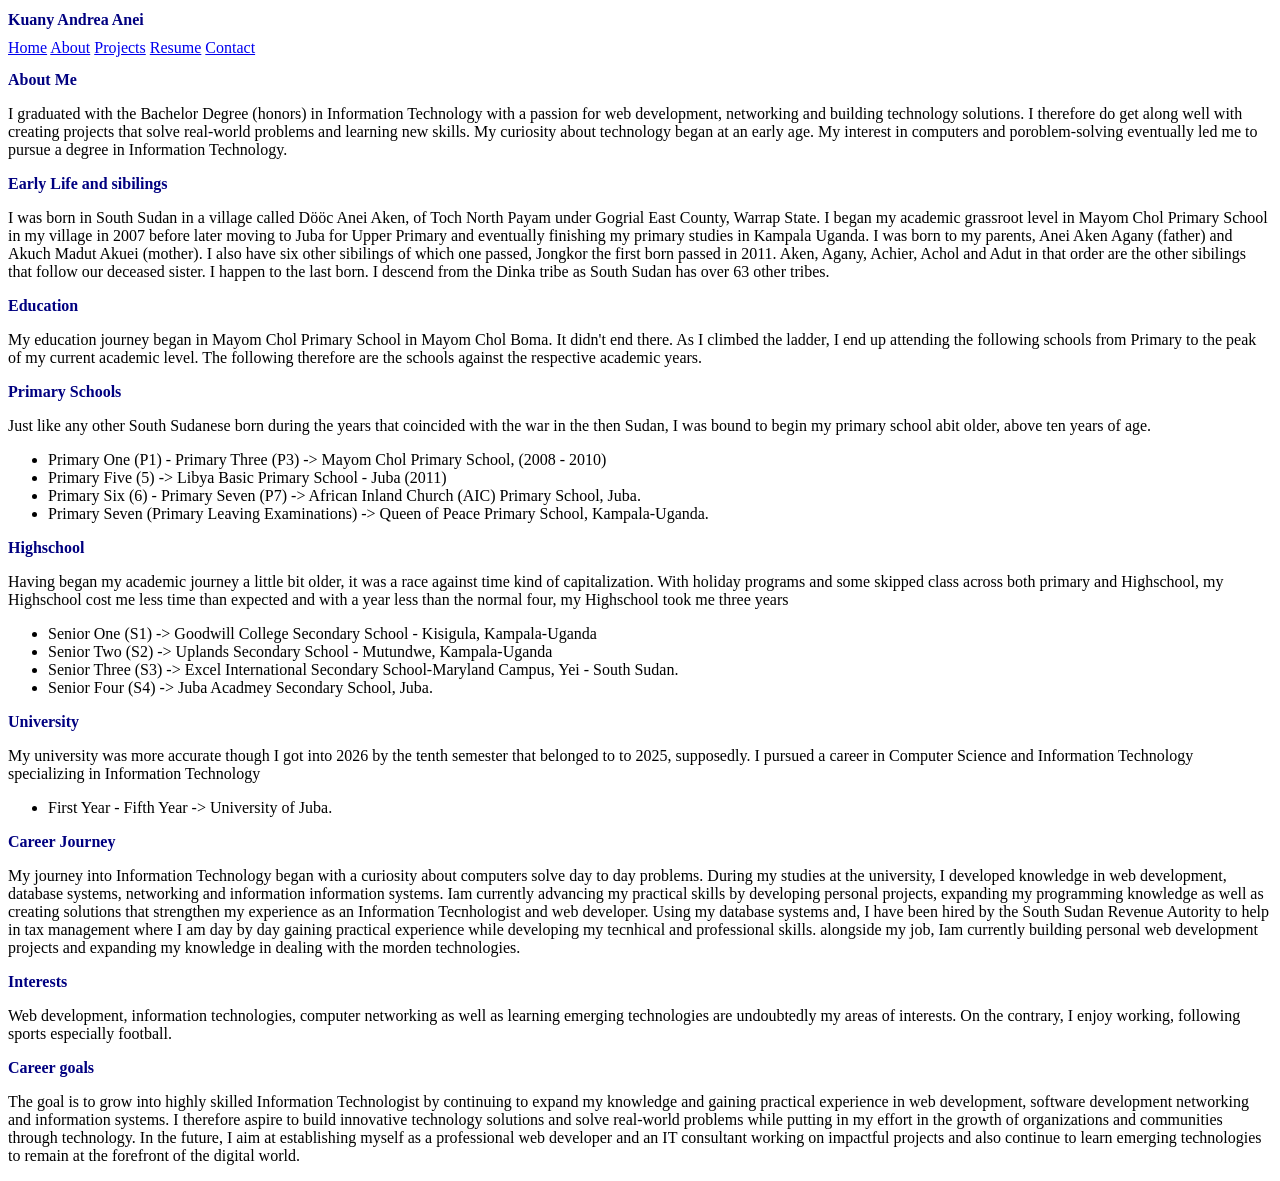
==== about.html @ 359ebb40 "complete website structure and content" ====
<!DOCTYPE html>
 <html>
    <head>
        <title> About Me</title>
        <link rel="stylesheet" href="stylesheet.css">
    </head>
    <body>
        <header>
            <h1> Kuany Andrea Anei</h1>
            <nav>
                <a href="index.html" >Home</a>
                <a href="about.html"> About</a>
                <a href="projects.html">Projects</a>
                <a href="resume.html">Resume</a>
                <a href="contact.html">Contact</a>
            </nav>
        </header>
        <h2> About Me</h2>
        <p>I graduated with the Bachelor Degree (honors) in Information Technology with a passion for web development, networking and building technology solutions. I therefore do get along well with creating projects that solve real-world problems and learning new skills.
            My curiosity about technology began at an early age. My interest in computers and poroblem-solving eventually led me to pursue a degree in Information Technology.
        </p>
        <h2> Early Life and sibilings</h2>
        <p>
            I was born in South Sudan in a village called  Dööc Anei Aken, of Toch North Payam under Gogrial East County, Warrap State. I began my academic grassroot level in Mayom Chol Primary School in my village in 2007 before later moving to Juba for Upper Primary and eventually finishing my primary studies in Kampala Uganda. I was born to 
            my parents, Anei Aken Agany (father) and Akuch Madut Akuei (mother). I also have six other sibilings of which one passed, Jongkor the first born passed in 2011. Aken, Agany, Achier, Achol and Adut in that order are the other sibilings that follow our deceased sister. I happen to the last born.
            I descend from the Dinka tribe as South Sudan has over 63 other tribes.
        </p>
        <h2>Education</h2>
        <p>
            My education journey began in Mayom Chol Primary School in Mayom Chol Boma. It didn't end there. As I climbed the ladder, I end up attending the following schools from Primary to the peak of my current academic level. The following therefore are the schools against the respective academic years. 
        </p>

        <h3>Primary Schools</h3>
        <p> Just like any other South Sudanese born during the years that coincided with the war in the then Sudan, I was bound to begin my primary school abit older, above ten years of age. </p>
            <ul>
                <li>Primary One (P1) - Primary Three (P3) -> Mayom Chol Primary School, (2008 - 2010)</li>
                <li>Primary Five (5) -> Libya Basic Primary School - Juba (2011)</li>
                <li>Primary Six (6) - Primary Seven (P7) -> African Inland Church (AIC) Primary School, Juba.</li>
                <li>Primary Seven (Primary Leaving Examinations) -> Queen of Peace Primary School, Kampala-Uganda.</li>
            </ul>
        <h3>Highschool</h3>
        <p>Having began my academic journey a little bit older, it was a race against time kind of capitalization. With holiday programs and some skipped class across both primary and Highschool, my Highschool cost me less time than expected and with a year less than the normal four, my Highschool took me three years</p>
            <ul>
                <li>Senior One (S1) -> Goodwill College Secondary School - Kisigula, Kampala-Uganda</li>
                <li>Senior Two (S2) -> Uplands Secondary School - Mutundwe, Kampala-Uganda</li>
                <li>Senior Three (S3) -> Excel International Secondary School-Maryland Campus, Yei - South Sudan.</li>
                <li>Senior Four (S4) -> Juba Acadmey Secondary School, Juba.</li>
            </ul>
        <h3>University</h3>
        <p>My university was more accurate though I got into 2026 by the tenth semester that belonged to to 2025, supposedly. I pursued a career in Computer Science and Information Technology specializing in Information Technology</p>
        <ul>
            <li>First Year - Fifth Year -> University of Juba.</li>
        </ul>
        <h2>Career Journey</h2>
        <p>
            My journey into Information Technology began with a curiosity about computers solve day to day problems. During my studies at the university, I developed knowledge in web development, database systems, networking and information information systems. Iam currently advancing my practical skills by developing personal projects, expanding my programming knowledge as well as creating solutions that strengthen my experience as an Information Tecnhologist and web developer.
            Using my database systems and, I have been hired by the South Sudan Revenue Autority to help in tax management where I am day by day gaining practical experience while developing my tecnhical and professional skills. alongside my job, Iam currently building personal web development projects and expanding my knowledge in dealing with the morden technologies.
        </p>
        <h2>Interests</h2>
        <p>
            Web development, information technologies, computer networking as well as learning emerging technologies are undoubtedly my areas of interests. On the contrary, I enjoy working, following sports especially football.
        </p>
        <h2>Career goals</h2>
        <p>
            The goal is to grow into highly skilled Information Technologist by continuing to expand  my knowledge and gaining practical experience in web development, software development networking and information systems. I therefore aspire to build innovative technology solutions and solve real-world problems while putting in my effort in the growth of organizations and communities through technology.
            In the future, I aim at establishing myself as a professional web developer and an IT consultant working on impactful projects and also continue to learn emerging technologies to remain at the forefront of the digital world.
        </p>
    </body>
 </html>
---- stylesheet.css ----
h1, h2,h3,h4, h5, h6 {
                    font-size: medium;
                    font-weight: bold;
                    color:navy;
                    
                    
                }
                 p1, p2, p3, p4, p5,p6 {

                  line-height: 1.5em;
                  
                         
                }
                p.para1 {
                  background-color: rgb(191, 90, 107);
                }
                

                li {
                  color: black;
                  
                }
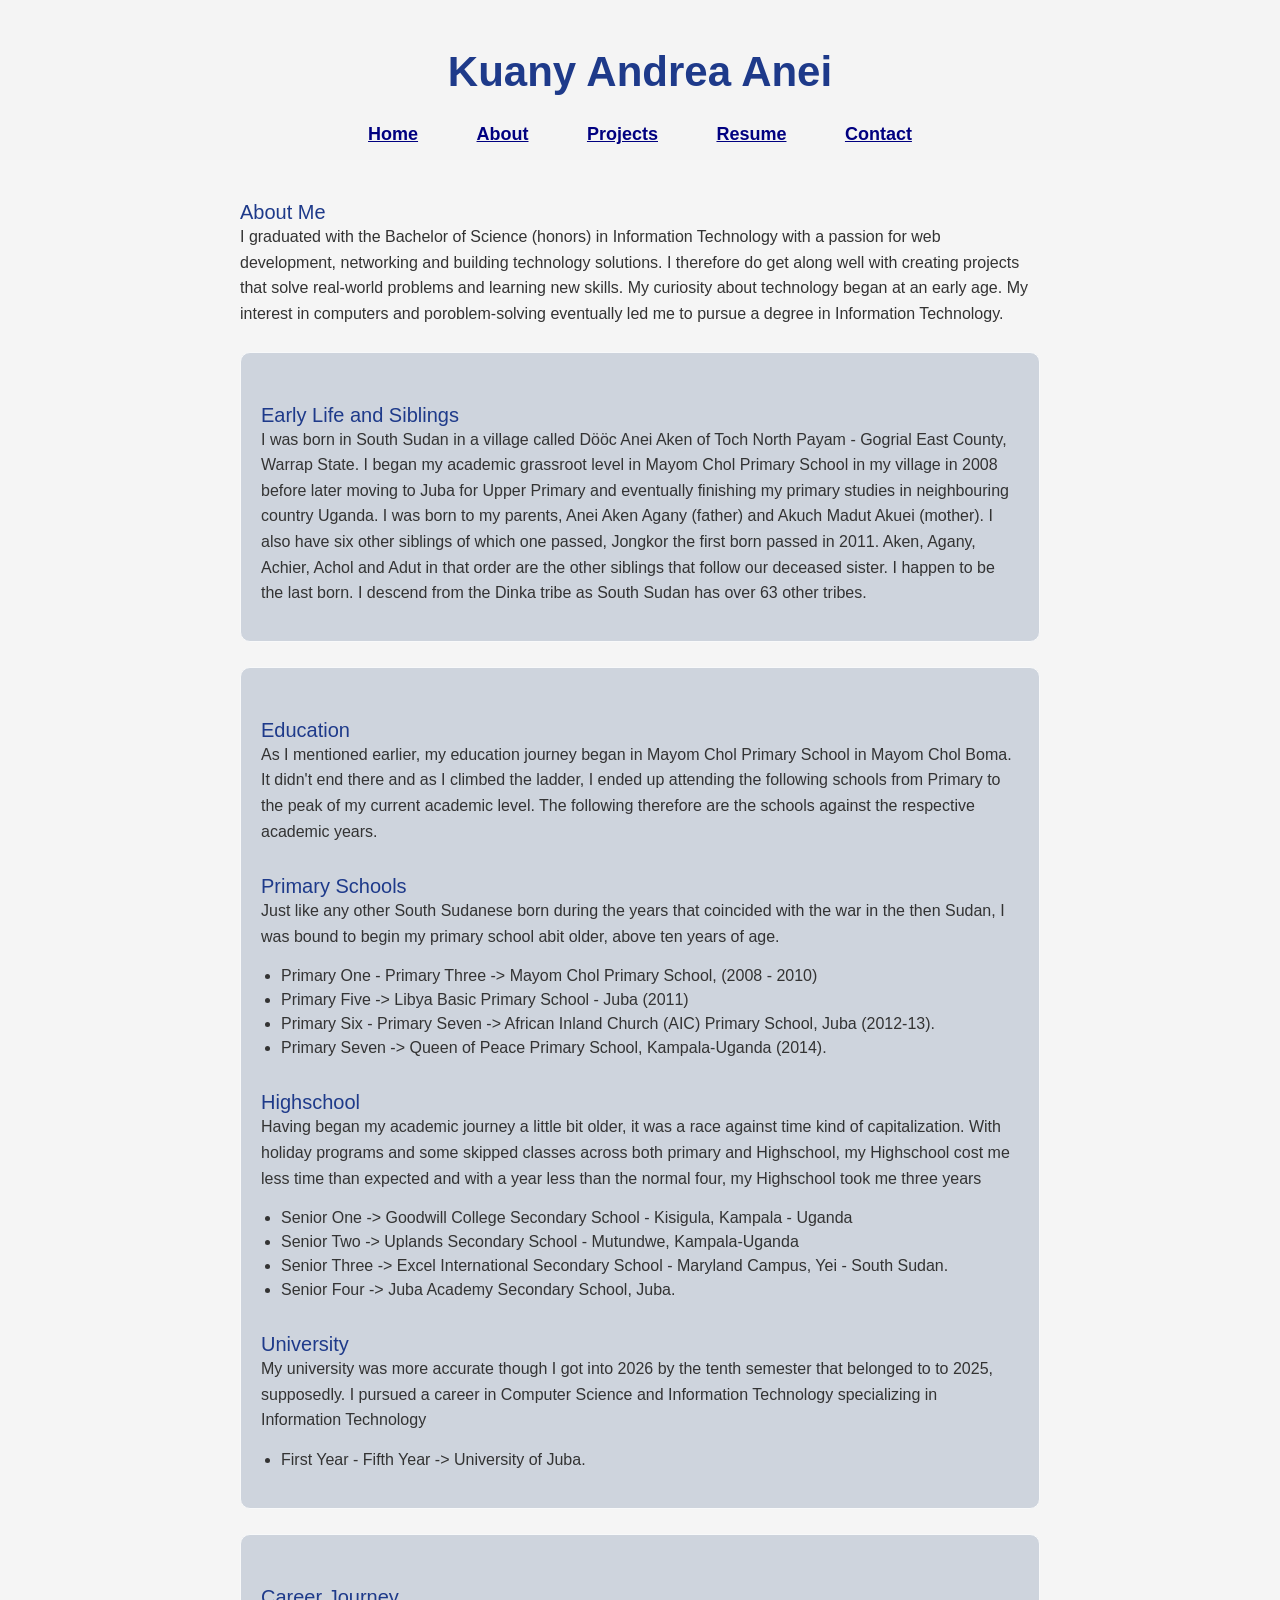
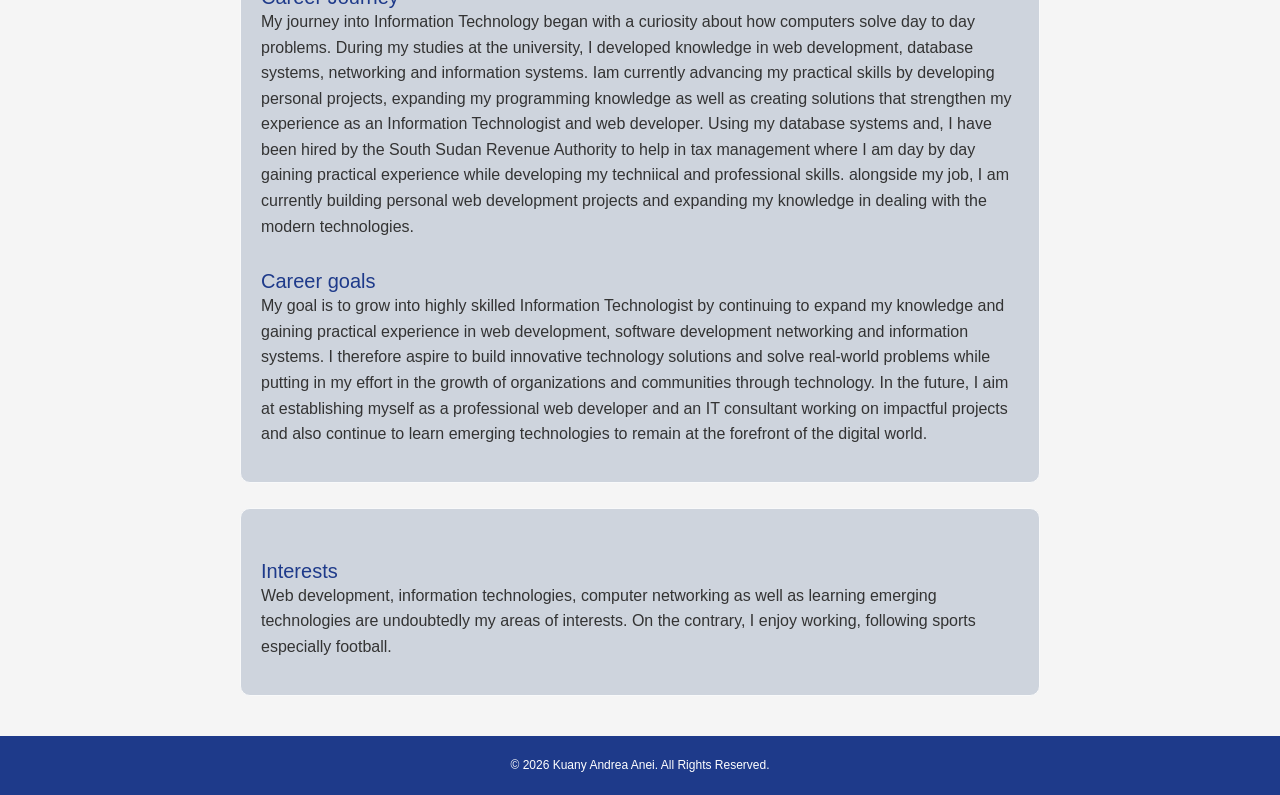
==== commit 85378e95: "Update portfolio pages and styling" ====
--- a/about.html
+++ b/about.html
@@ -15,55 +15,69 @@
                 <a href="contact.html">Contact</a>
             </nav>
         </header>
+        <main class= "page-content">
         <h2> About Me</h2>
-        <p>I graduated with the Bachelor Degree (honors) in Information Technology with a passion for web development, networking and building technology solutions. I therefore do get along well with creating projects that solve real-world problems and learning new skills.
+        <p>I graduated with the Bachelor of Science (honors) in Information Technology with a passion for web development, networking and building technology solutions. I therefore do get along well with creating projects that solve real-world problems and learning new skills.
             My curiosity about technology began at an early age. My interest in computers and poroblem-solving eventually led me to pursue a degree in Information Technology.
         </p>
-        <h2> Early Life and sibilings</h2>
+        <div class="project-card">
+        <h2> Early Life and Siblings</h2>
         <p>
-            I was born in South Sudan in a village called  Dööc Anei Aken, of Toch North Payam under Gogrial East County, Warrap State. I began my academic grassroot level in Mayom Chol Primary School in my village in 2007 before later moving to Juba for Upper Primary and eventually finishing my primary studies in Kampala Uganda. I was born to 
-            my parents, Anei Aken Agany (father) and Akuch Madut Akuei (mother). I also have six other sibilings of which one passed, Jongkor the first born passed in 2011. Aken, Agany, Achier, Achol and Adut in that order are the other sibilings that follow our deceased sister. I happen to the last born.
+            I was born in South Sudan in a village called  Dööc Anei Aken of Toch North Payam - Gogrial East County, Warrap State. I began my academic grassroot level in Mayom Chol Primary School in my village in 2008 before later moving to Juba for Upper Primary and eventually finishing my primary studies in neighbouring country Uganda. I was born to 
+            my parents, Anei Aken Agany (father) and Akuch Madut Akuei (mother). I also have six other siblings of which one passed, Jongkor the first born passed in 2011. Aken, Agany, Achier, Achol and Adut in that order are the other siblings that follow our deceased sister. I happen to be the last born.
             I descend from the Dinka tribe as South Sudan has over 63 other tribes.
         </p>
+        </div>
+        <div class="project-card">
         <h2>Education</h2>
         <p>
-            My education journey began in Mayom Chol Primary School in Mayom Chol Boma. It didn't end there. As I climbed the ladder, I end up attending the following schools from Primary to the peak of my current academic level. The following therefore are the schools against the respective academic years. 
+            As I mentioned earlier, my education journey began in Mayom Chol Primary School in Mayom Chol Boma. It didn't end there and as I climbed the ladder, I ended up attending the following schools from Primary to the peak of my current academic level. The following therefore are the schools against the respective academic years. 
         </p>
 
         <h3>Primary Schools</h3>
         <p> Just like any other South Sudanese born during the years that coincided with the war in the then Sudan, I was bound to begin my primary school abit older, above ten years of age. </p>
             <ul>
-                <li>Primary One (P1) - Primary Three (P3) -> Mayom Chol Primary School, (2008 - 2010)</li>
-                <li>Primary Five (5) -> Libya Basic Primary School - Juba (2011)</li>
-                <li>Primary Six (6) - Primary Seven (P7) -> African Inland Church (AIC) Primary School, Juba.</li>
-                <li>Primary Seven (Primary Leaving Examinations) -> Queen of Peace Primary School, Kampala-Uganda.</li>
+                <li>Primary One - Primary Three -> Mayom Chol Primary School, (2008 - 2010)</li>
+                <li>Primary Five -> Libya Basic Primary School - Juba (2011)</li>
+                <li>Primary Six - Primary Seven -> African Inland Church (AIC) Primary School, Juba (2012-13).</li>
+                <li>Primary Seven -> Queen of Peace Primary School, Kampala-Uganda (2014).</li>
             </ul>
         <h3>Highschool</h3>
-        <p>Having began my academic journey a little bit older, it was a race against time kind of capitalization. With holiday programs and some skipped class across both primary and Highschool, my Highschool cost me less time than expected and with a year less than the normal four, my Highschool took me three years</p>
+        <p>Having began my academic journey a little bit older, it was a race against time kind of capitalization. With holiday programs and some skipped classes across both primary and Highschool, my Highschool cost me less time than expected and with a year less than the normal four, my Highschool took me three years</p>
             <ul>
-                <li>Senior One (S1) -> Goodwill College Secondary School - Kisigula, Kampala-Uganda</li>
-                <li>Senior Two (S2) -> Uplands Secondary School - Mutundwe, Kampala-Uganda</li>
-                <li>Senior Three (S3) -> Excel International Secondary School-Maryland Campus, Yei - South Sudan.</li>
-                <li>Senior Four (S4) -> Juba Acadmey Secondary School, Juba.</li>
+                <li>Senior One -> Goodwill College Secondary School - Kisigula, Kampala - Uganda </li>
+                <li>Senior Two -> Uplands Secondary School - Mutundwe, Kampala-Uganda </li>
+                <li>Senior Three -> Excel International Secondary School - Maryland Campus, Yei - South Sudan.</li>
+                <li>Senior Four -> Juba Academy Secondary School, Juba.</li>
             </ul>
         <h3>University</h3>
         <p>My university was more accurate though I got into 2026 by the tenth semester that belonged to to 2025, supposedly. I pursued a career in Computer Science and Information Technology specializing in Information Technology</p>
         <ul>
             <li>First Year - Fifth Year -> University of Juba.</li>
         </ul>
+        </div>
+        <div class="project-card">
         <h2>Career Journey</h2>
         <p>
-            My journey into Information Technology began with a curiosity about computers solve day to day problems. During my studies at the university, I developed knowledge in web development, database systems, networking and information information systems. Iam currently advancing my practical skills by developing personal projects, expanding my programming knowledge as well as creating solutions that strengthen my experience as an Information Tecnhologist and web developer.
-            Using my database systems and, I have been hired by the South Sudan Revenue Autority to help in tax management where I am day by day gaining practical experience while developing my tecnhical and professional skills. alongside my job, Iam currently building personal web development projects and expanding my knowledge in dealing with the morden technologies.
+            My journey into Information Technology began with a curiosity about how computers solve day to day problems. During my studies at the university, I developed knowledge in web development, database systems, networking and information systems. Iam currently advancing my practical skills by developing personal projects, expanding my programming knowledge as well as creating solutions that strengthen my experience as an Information Technologist and web developer.
+            Using my database systems and, I have been hired by the South Sudan Revenue Authority to help in tax management where I am day by day gaining practical experience while developing my techniical and professional skills. alongside my job, I am currently building personal web development projects and expanding my knowledge in dealing with the modern technologies.
         </p>
-        <h2>Interests</h2>
+       
+        <h2>Career goals</h2>
         <p>
+            My goal is to grow into highly skilled Information Technologist by continuing to expand  my knowledge and gaining practical experience in web development, software development networking and information systems. I therefore aspire to build innovative technology solutions and solve real-world problems while putting in my effort in the growth of organizations and communities through technology.
+            In the future, I aim at establishing myself as a professional web developer and an IT consultant working on impactful projects and also continue to learn emerging technologies to remain at the forefront of the digital world.
+        </p>
+        </div>
+        <div class="project-card">
+         <h2>Interests</h2>
+         <p>
             Web development, information technologies, computer networking as well as learning emerging technologies are undoubtedly my areas of interests. On the contrary, I enjoy working, following sports especially football.
         </p>
-        <h2>Career goals</h2>
-        <p>
-            The goal is to grow into highly skilled Information Technologist by continuing to expand  my knowledge and gaining practical experience in web development, software development networking and information systems. I therefore aspire to build innovative technology solutions and solve real-world problems while putting in my effort in the growth of organizations and communities through technology.
-            In the future, I aim at establishing myself as a professional web developer and an IT consultant working on impactful projects and also continue to learn emerging technologies to remain at the forefront of the digital world.
-        </p>
+         </div>
+        </main>
+        <footer>
+    <p>&copy; 2026 Kuany Andrea Anei. All Rights Reserved.</p>
+</footer>
     </body>
  </html>
--- a/stylesheet.css
+++ b/stylesheet.css
@@ -1,26 +1,178 @@
-  h1, h2,h3,h4, h5, h6 {
-                    font-size: medium;
+  h1 {
+                    font-size: 42px;
                     font-weight: bold;
-                    color:navy;
+                    color:#1e3a8a;
+                    text-align: center;
                     
                     
                 }
-                 p1, p2, p3, p4, p5,p6 {
+                header {
+                  background-color: #f4f4f4;
+                  color: white;
+                  text-align: center;
+                  padding:20px 0;
+                  padding-bottom: 15px;
+                }
+                nav {
+                  margin-top: 15px;
+                  text-align: center;
+                
+                }
+                nav a {
+                  color: #000080;
+                  text-decoration: underline;
+                  font-weight: bold;
+                  transition: color 0.3s ease, transform 0.3s ease;
+                  margin: 0 15px;
+                  padding: 8px 12px;
+                  font-size: 18px;
 
-                  line-height: 1.5em;
-                  
-                         
                 }
+                nav a:hover {
+                  color: #38bdf8;
+                  text-decoration: underline;
+                  transform: translateY(-2px);
+                }
+                 p {
+                  margin-top:5px;
+                  line-height: 1.6;
+                  margin-bottom: 15px;
+                  text-align: left;
+                  }
+
                 p.para1 {
+                  line-height: 1.6;
                   background-color: rgb(191, 90, 107);
                 }
                 
 
-                li {
-                  color: black;
+            
                   
+              
+                body {
+                  font-family: Arial, sans-serif;
+                  background-color: #f5f5f5;
+                  color: #333333;
+                  margin: 0;
+                  padding: 0;
+                  scroll-behavior: smooth;
                 }
+                .hero {
+                  text-align: center;
+                  padding: 20px 20px;
+                }
+                .hero p {
+                  max-width: 800px;
+                  margin: 20px auto;
+                  line-height: 1.5;
+                  font-size: 1.1rem;
+                  text-align: left;
+                }
+                .hero a {
+                  display: inline-block;
+                  margin:15px 10px;
+                  text-decoration: none;
+                  font-weight: bold;
+                  color: #000080;
+                  transition: 0.3s ease;
+                  border-radius: 8px;
+                  padding: 10px 20px;
+                  background-color: #000080;
+                
+                }
+                h2, h3 {
+                  font-size: 20px;
+                  margin-top: 30px;
+                  margin-bottom: 0;
+                  font-weight: 400;
+                  line-height: 1.2;
+                  color: #1e3a8a;
+                }
+                h2 + p{
+                  margin-top: 0;
+                }
+                h3 + p {
+                  margin-top: 0;
+                }
+                ul {
+                  line-height: 1.5;
+                  margin-top: 0;
+                  padding-left: 20px;
+                
+                }
+              
+                 .hero img {
+                  max-width: 100%;
+                  width: 400px;
+                  height: auto;
+                  border-radius: 50%;
+                  display: block;
+                  margin: 30px auto;
+                  border: 4px solid white;
+                  box-shadow: 0 4px 12px rgba (0,0,0,0,15);
+                 }
+                 section {
+                  margin-bottom: 30px;
+                 }
+                 .page-content {
+                  max-width: 800px;
+                  margin: 40px auto;
+                  padding: 0 20pxx;
+                 }
+                 footer{
+                  background-color: #1e3a8a;
+                  color: white;
+                  text-align: center;
+                  padding: 20px;
+                  margin-top: 40px;
+                 }
+                 footer p {
+                  margin: 0;
+                  font-size: 12px;
+                  letter-spacing: 0.5;
+                  text-align: center;
+                 }
+                 ::selection {
+                  background: #1e3a8a;
+                  color: white;
+                 }
+                 @media (max-width: 600px) {
+                  .tagline {
+                    font-size: 18px;
+                    padding: 0 15px;
+                  }
+                 }
+                  .tagline {
+    text-align: center;
+    font-size: 18px;
+    font-weight: 600;
+    color: dark teal;
+    letter-spacing: 1px;
+    margin: 40px auto;
+    max-width: 800px;
+}
+.tagline span {
+  color:#38bdf8;
+}
+.project-card {
+  border: 1px solid #f8f9fa;
+  border-radius: 10px;
+  padding:20px;
+  margin: 25px 0;
+  box-shadow: 0 3px 8px rgb(0,0,0,0,1);
+  background-color: #ced4dd;
+  transition: 0.3s ease box-shadow 0.3s ease;
+  
+}
+.project-card:hover{
+  transform: translateY(-5px);
+  box-shadow: 0 8px 18px rgb (0,0,0,0.15);
+}
+                 
+                 
+               
+                
                 
               
 
-                +              
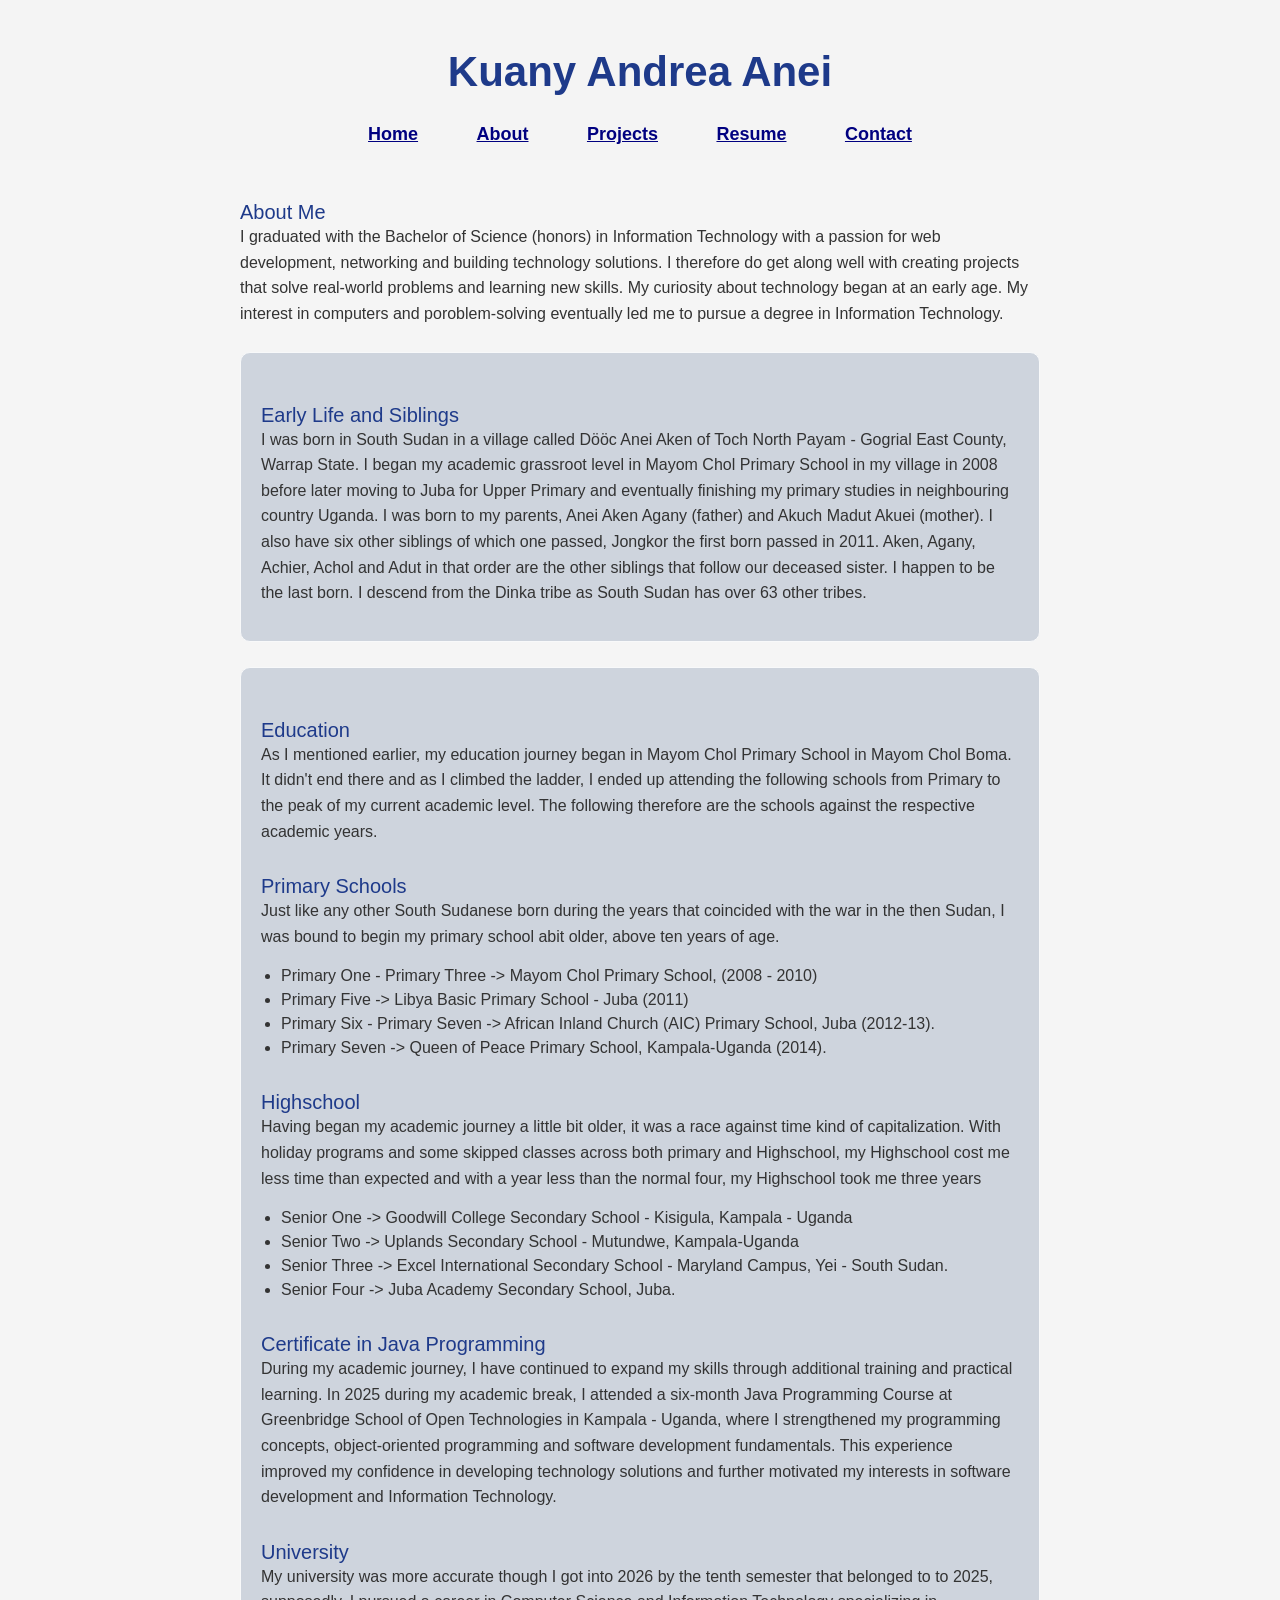
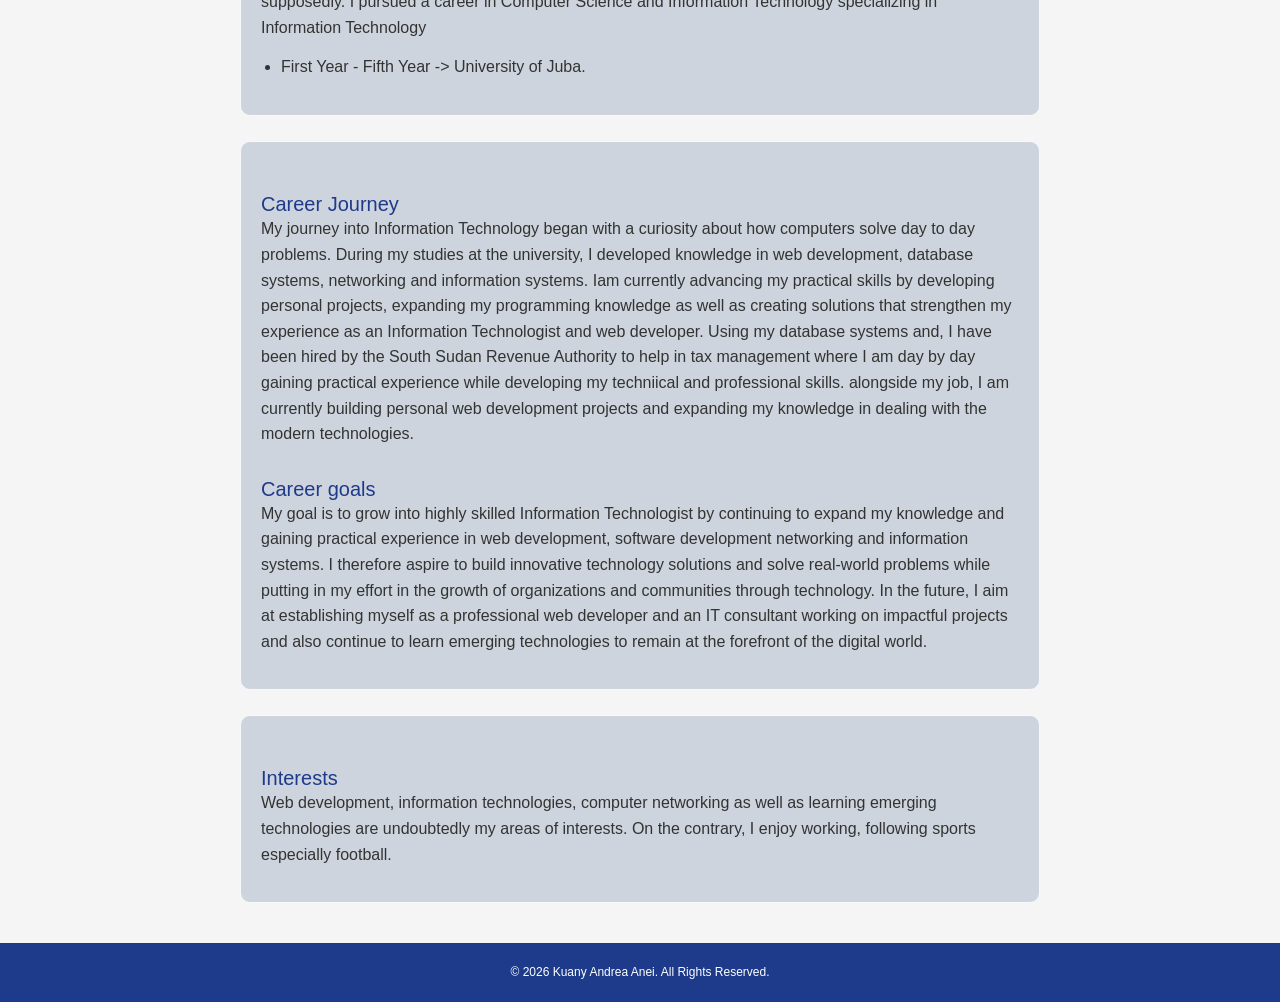
==== commit 86bd651e: "Add Java Programming Certificate and update about section" ====
--- a/about.html
+++ b/about.html
@@ -1,7 +1,7 @@
  <!DOCTYPE html>
  <html>
     <head>
-        <title> About Me</title>
+        <title>  Kuany Andrea Anei | Information Technology Professional </title>
         <link rel="stylesheet" href="stylesheet.css">
     </head>
     <body>
@@ -50,6 +50,11 @@
                 <li>Senior Three -> Excel International Secondary School - Maryland Campus, Yei - South Sudan.</li>
                 <li>Senior Four -> Juba Academy Secondary School, Juba.</li>
             </ul>
+            <h3>Certificate in Java Programming</h3>
+            <p>
+                During my academic journey, I have continued to expand my skills through additional training and practical learning. In 2025 during my academic break, I attended a six-month Java Programming Course at Greenbridge School of Open Technologies in Kampala - Uganda, where I strengthened 
+                my programming concepts, object-oriented programming and software development fundamentals. This experience improved my confidence in developing technology solutions and further motivated my interests in software development and Information Technology.
+            </p>
         <h3>University</h3>
         <p>My university was more accurate though I got into 2026 by the tenth semester that belonged to to 2025, supposedly. I pursued a career in Computer Science and Information Technology specializing in Information Technology</p>
         <ul>
